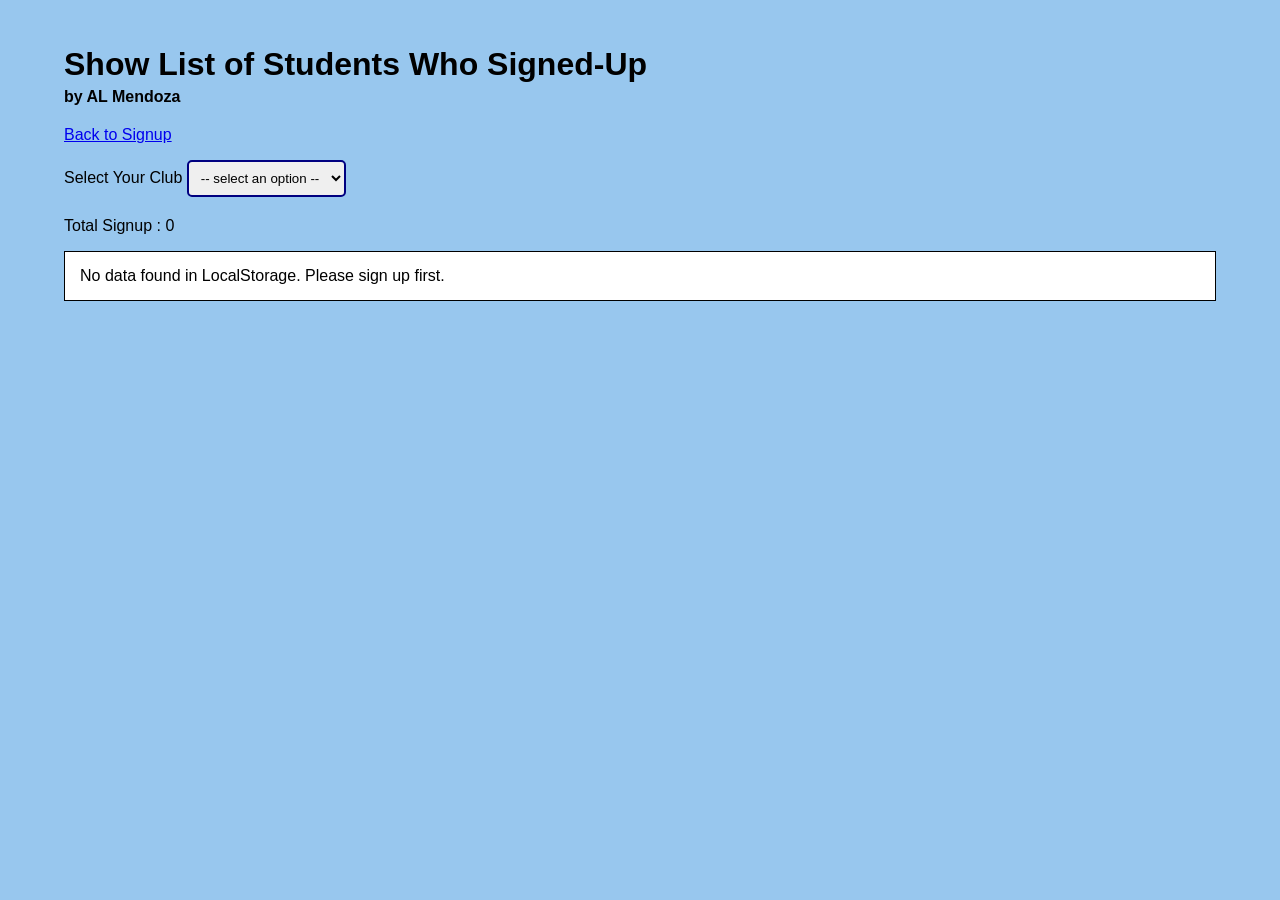
==== public/viewSignUps.html @ 664be5d1 "3rd graded" ====
<!DOCTYPE html>
<html lang="en">
<head>
    <meta charset="UTF-8">
    <meta name="viewport" content="width=device-width, initial-scale=1.0">
    <title>View Signups - Student List</title>
    <style>
        /* Basic styling to match your project's aesthetic */
        body {
            padding: 25px;
            font-family: Arial, sans-serif;
            background-color: rgb(152, 199, 238);
            width: 90%;
            margin: auto;
        }
        h1 { margin-bottom: 5px; }
        .author { margin-top: 0; margin-bottom: 20px; font-weight: bold; }
        
        /* Table Styling based on your screenshots */
        table {
            width: 100%;
            border-collapse: collapse;
            background-color: white;
            margin-top: 20px;
        }
        th {
            background-color: #000080; /* Dark Blue */
            color: white;
            padding: 10px;
            border: 1px solid #444;
        }
        td {
            border: 1px solid #ccc;
            padding: 10px;
            text-align: left;
        }
        tr:nth-child(even) { background-color: #f2f2f2; }

        /* Dropdown and Message styling */
        .filter-section { margin-bottom: 20px; }
        select { padding: 8px; border-radius: 5px; border: 2px solid #000080; }
        .no-data-msg {
            padding: 15px;
            border: 1px solid #000;
            background: white;
            margin-top: 10px;
        }
    </style>
</head>
<body>

    <h1>Show List of Students Who Signed-Up</h1>
    <p class="author">by AL Mendoza</p>

    <nav>
        <a href="index.html">Back to Signup</a>
    </nav>

    <div class="filter-section">
        <p>Select Your Club 
            <select id="clubFilter" onchange="renderTable()">
                <option value="All">-- select an option --</option>
                <option value="Bake Club">Bake Club</option>
                <option value="Himig Agham">Himig Agham</option>
                <option value="Computron">Computron</option>
                <option value="PSHS-MUN">PSHS-MUN</option>
                <option value="Kislap">Kislap</option>
                <option value="Sightlines">Sightlines</option>
                <option value="Kamalayan">Kamalayan</option>
                <option value="Volant">Volant</option>
                <option value="Likha">Likha</option>
            </select>
        </p>
    </div>

    <p>Total Signup : <span id="totalDisplay">0</span></p>

    <div id="displayArea">
        </div>

    <script>
        function renderTable() {
            const filterValue = document.getElementById('clubFilter').value;
            const displayArea = document.getElementById('displayArea');
            const totalDisplay = document.getElementById('totalDisplay');

            // 1. Get data from localStorage
            const rawData = localStorage.getItem('studentSignups');
            
            // 2. Check if localStorage is empty
            if (!rawData) {
                displayArea.innerHTML = "<div class='no-data-msg'>No data found in LocalStorage. Please sign up first.</div>";
                totalDisplay.textContent = "0";
                return;
            }

            let students = JSON.parse(rawData);

            // 3. Filter data based on dropdown
            let filteredList = students;
            if (filterValue !== "All") {
                filteredList = students.filter(s => s.club === filterValue);
            }

            // 4. Update the Total Signup count
            totalDisplay.textContent = filteredList.length;

            // 5. Check if the filtered list is empty
            if (filteredList.length === 0) {
                displayArea.innerHTML = "<div class='no-data-msg'>No Sign Ups for the club</div>";
                return;
            }

            // 6. Build the table
            let tableHTML = `
                <table>
                    <thead>
                        <tr>
                            <th>Club</th>
                            <th>ID</th>
                            <th>Fullname</th>
                            <th>Grade</th>
                            <th>Email</th>
                            <th>Mobile</th>
                            <th>Intern|Extern</th>
                        </tr>
                    </thead>
                    <tbody>
            `;

            filteredList.forEach(student => {
                tableHTML += `
                    <tr>
                        <td>${student.club}</td>
                        <td>${student.id}</td>
                        <td>${student.fullname}</td>
                        <td>${student.grade}</td>
                        <td>${student.email}</td>
                        <td>${student.mobile}</td>
                        <td>${student.type}</td>
                    </tr>
                `;
            });

            tableHTML += "</tbody></table>";
            displayArea.innerHTML = tableHTML;
        }

        // Run the function once on page load
        window.onload = renderTable;
    </script>
</body>
</html>
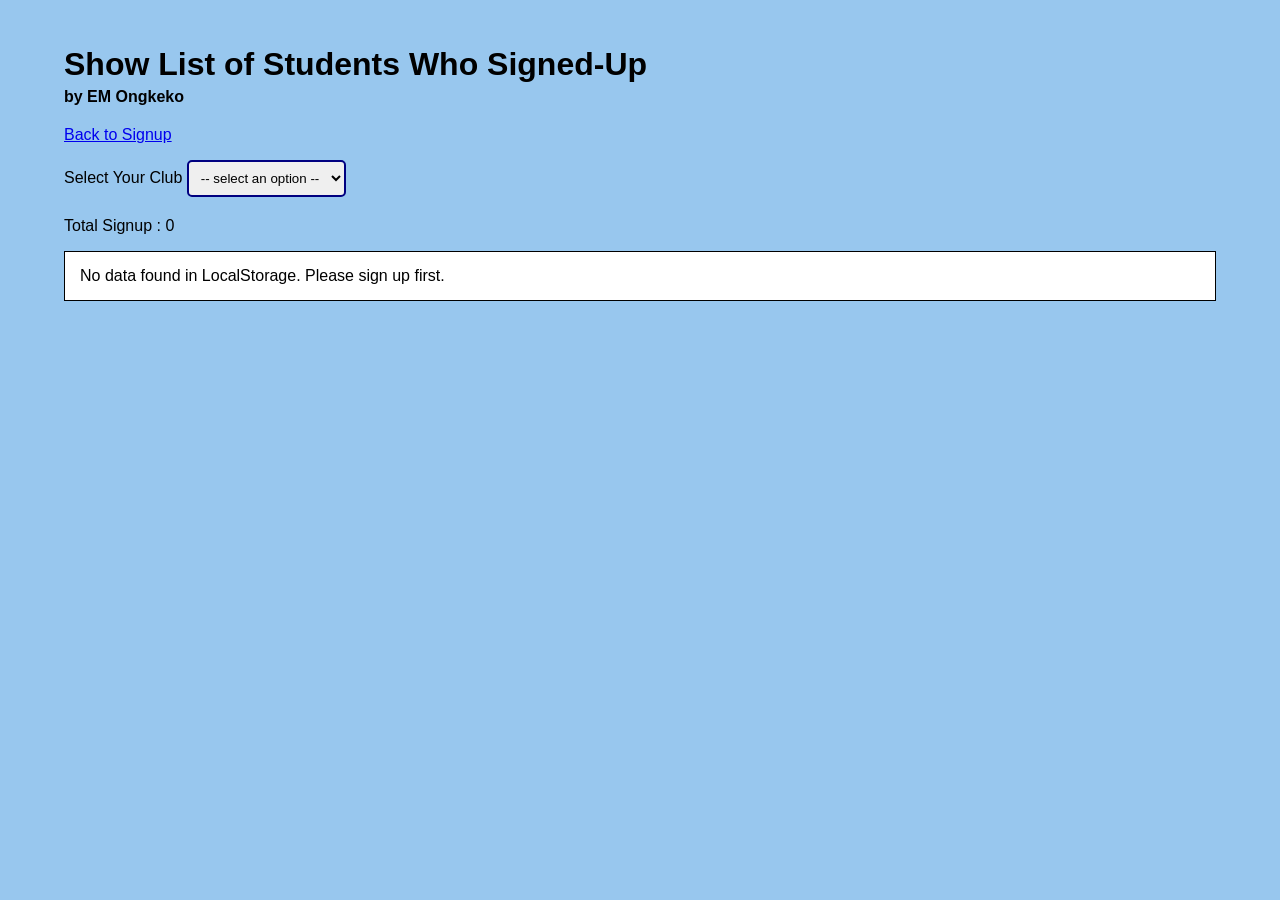
==== commit 2aa80bf0: "3rd graded final" ====
--- a/public/viewSignUps.html
+++ b/public/viewSignUps.html
@@ -5,7 +5,6 @@
     <meta name="viewport" content="width=device-width, initial-scale=1.0">
     <title>View Signups - Student List</title>
     <style>
-        /* Basic styling to match your project's aesthetic */
         body {
             padding: 25px;
             font-family: Arial, sans-serif;
@@ -16,7 +15,6 @@
         h1 { margin-bottom: 5px; }
         .author { margin-top: 0; margin-bottom: 20px; font-weight: bold; }
         
-        /* Table Styling based on your screenshots */
         table {
             width: 100%;
             border-collapse: collapse;
@@ -24,7 +22,7 @@
             margin-top: 20px;
         }
         th {
-            background-color: #000080; /* Dark Blue */
+            background-color: #000080; 
             color: white;
             padding: 10px;
             border: 1px solid #444;
@@ -36,7 +34,6 @@
         }
         tr:nth-child(even) { background-color: #f2f2f2; }
 
-        /* Dropdown and Message styling */
         .filter-section { margin-bottom: 20px; }
         select { padding: 8px; border-radius: 5px; border: 2px solid #000080; }
         .no-data-msg {
@@ -50,7 +47,7 @@
 <body>
 
     <h1>Show List of Students Who Signed-Up</h1>
-    <p class="author">by AL Mendoza</p>
+    <p class="author">by EM Ongkeko</p>
 
     <nav>
         <a href="index.html">Back to Signup</a>
@@ -146,7 +143,6 @@
             displayArea.innerHTML = tableHTML;
         }
 
-        // Run the function once on page load
         window.onload = renderTable;
     </script>
 </body>
